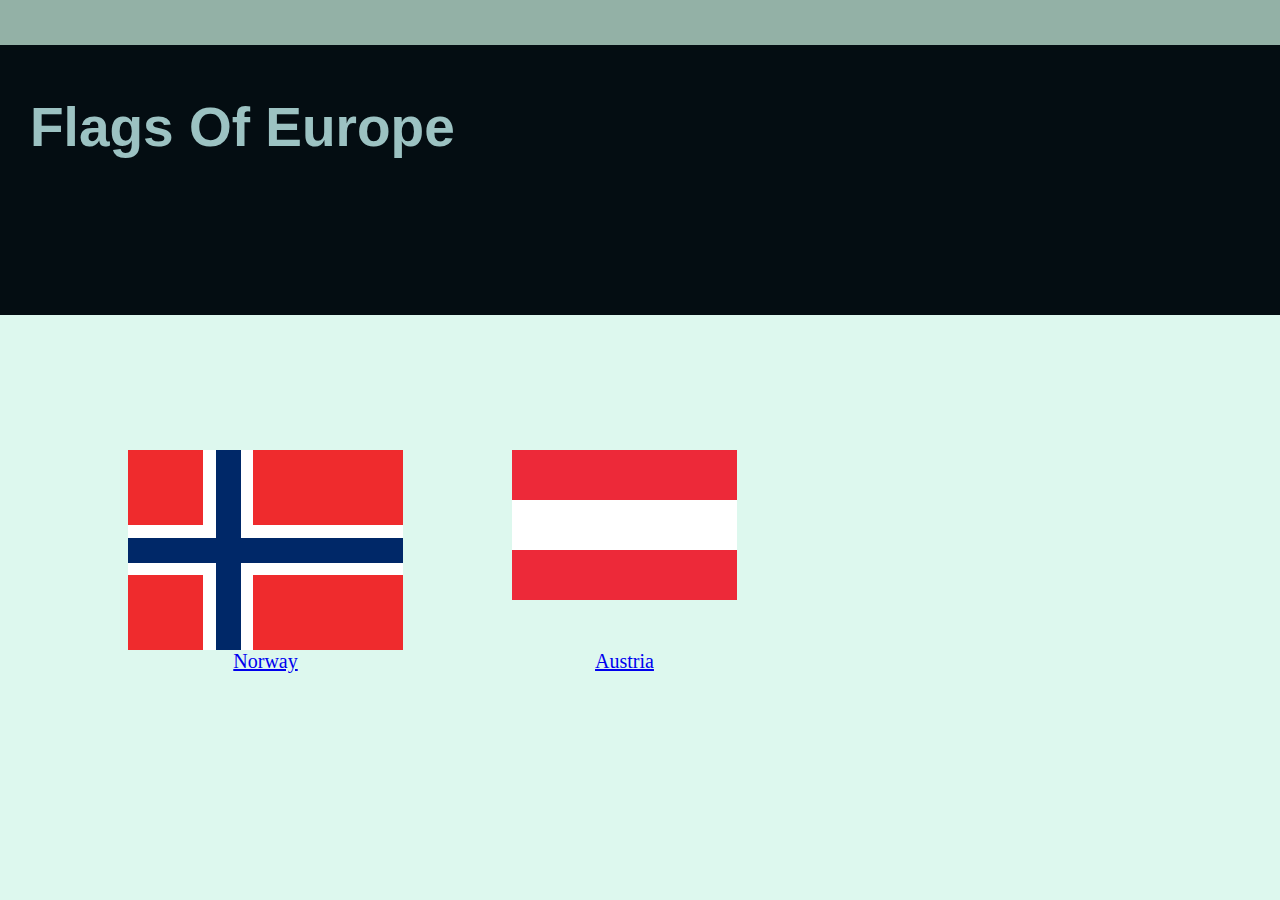
==== index.html @ d783d261 "Add files via upload" ====
<!DOCTYPE html>
<html lang="en">
<head>
    <meta charset="UTF-8">
    <meta name="viewport" content="width=device-width, initial-scale=1.0">

    <link rel="stylesheet" href="style.css">
    <link rel="icon" href="Images/eu.png">
    <link rel="preconnect" href="https://fonts.googleapis.com">
    <link rel="preconnect" href="https://fonts.gstatic.com" crossorigin>
    <link href="https://fonts.googleapis.com/css2?family=Libre+Baskerville:ital,wght@0,400;0,700;1,400&display=swap" rel="stylesheet">
    <title>Europe</title>
    
</head>
<body>
    <div class="top"></div>
    <div class="main">
        <h1>Flags Of Europe</h1>
    </div>   
    <div>
        <div class="Norway">
            <div class="Norway-main">
                <div class="Norway-ho">
                    <div >

                    </div>
                </div>

                <div class="Norway-ver">
                    <div>

                    </div>
                </div>
                <p class="Norway-p"><a href="Norway/norway.html">Norway</a></p>
            </div>
        </div>
<div class="austria">
        <div class="austria-main">
            <div>
                
            </div>
            <p class="austria-p"><a href="Austria/austria.html">Austria</a></p>
        </div>
    </div>
</body>
</html>
---- style.css ----
*{
    margin: 0;
    padding: 0;
}

p{
    text-decoration: none;
}

body{
    background-color: #ddf8ee;
}

.top{
    background-color: #93B1A6;
    height: 5vh;
}
.main{
    background-color: #040D12;
    color: #9cc2c2;
    height: 30vh;
}

h1{
    font-size: 55px;
    font-weight: 900;
    position: relative;
    top: 50px;
    left: 30px;
    font-family: 'Segoe UI', Tahoma, Geneva, Verdana, sans-serif;
}

.Norway{
    position: absolute;
    top: 50%;
    left: 10%;
}

.Norway-main{
    background-color: #ef2b2d;
    width: 275px;
    height: 200px;
    position: relative;
}

.Norway-ho{
    background-color: white;
    width: 100%;
    height: 50px;
    position: absolute;
    top: 75px;
}

.Norway-ver{
    background-color: white;
    width: 50px;
    height: 100%;
    position: absolute;
    left: 75px;
}

.Norway-ho div{
    background-color: #002868;
    position: relative;
    width: 100%;
    height: 25px;
    top: 12.5px;
    z-index: 2;
}

.Norway-ver div{
    background-color: #002868;
    position: relative;
    width: 25px;
    height: 100%;
    left: 12.5px;
}

.Norway-p{
    font-size: 20px;
    position: relative;
    top: 200px;
    text-align: center;
}

.austria-main{
    background-color: #ed2939;
    width: 225px;
    height: 150px;
    position: relative;
}

.austria-main > div{
    background-color: #ffffff;
    width: 100%;
    height: 50px;
    position: absolute;
    top: 50px;
}

.austria{
    position: absolute;
    top: 50%;
    left: 40%;
}

.austria-p{
    font-size: 20px;
    position: relative;
    top: 200px;
    text-align: center;
}

@media (max-width:1200px)  {
    .austria{
        position: absolute;
        top: 80%;
        left: 10%;
    }

    .Norway{
        position: absolute;
        top: 50%;
        left: 10%;
    }

}
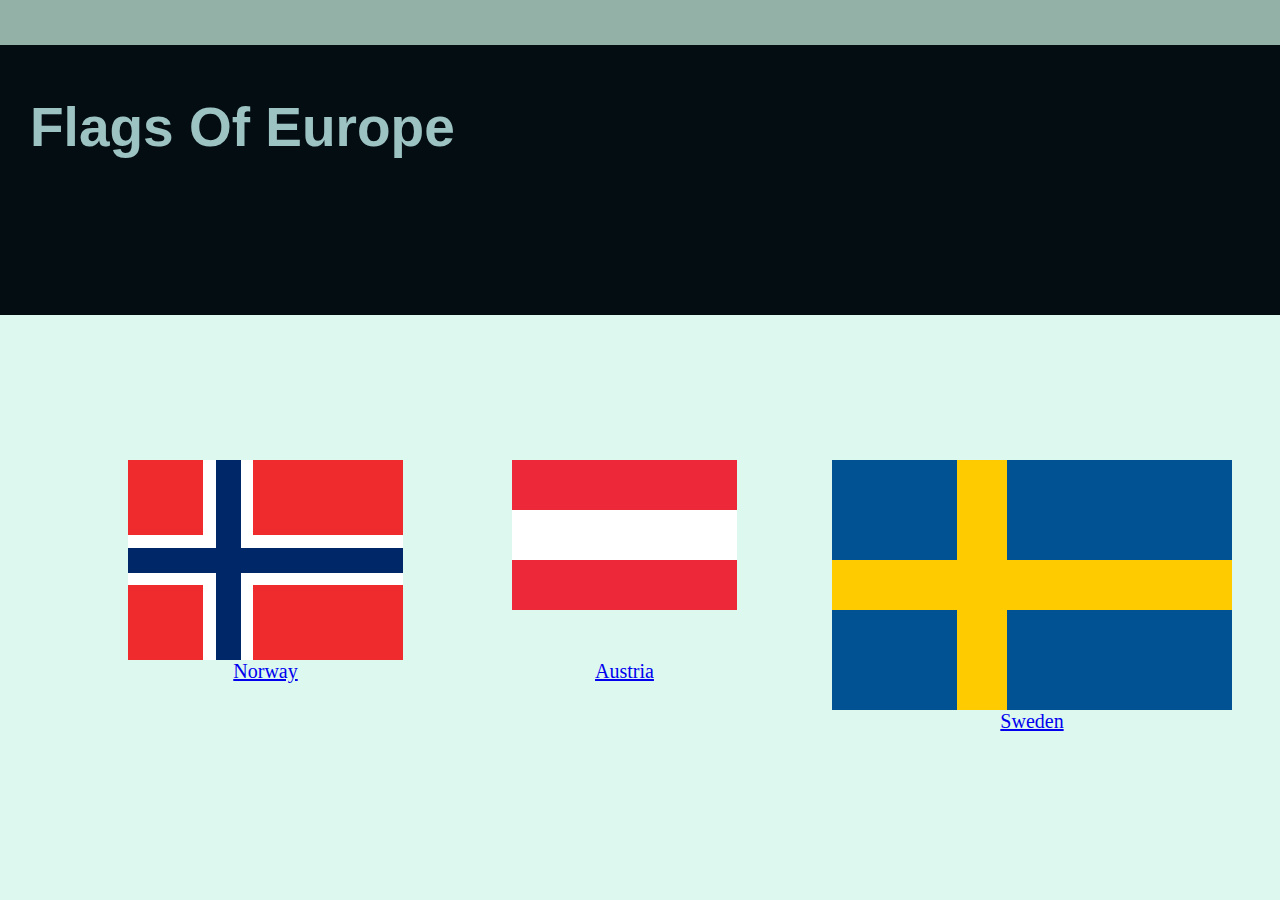
==== commit d96d8b41: "Add files via upload" ====
--- a/index.html
+++ b/index.html
@@ -42,5 +42,22 @@
             <p class="austria-p"><a href="Austria/austria.html">Austria</a></p>
         </div>
     </div>
+
+    <div class="Sweden">
+        <div class="Sweden-main">
+            <div class="Sweden-ho">
+                <div >
+
+                </div>
+            </div>
+
+            <div class="Sweden-ver">
+                <div>
+
+                </div>
+            </div>
+            <p class="Sweden-p"><a href="Sweden/sweden.html">Sweden</a></p>
+        </div>
+    </div>
 </body>
 </html>--- a/style.css
+++ b/style.css
@@ -9,6 +9,8 @@
 
 body{
     background-color: #ddf8ee;
+    overflow-x: hidden;
+    height: 100vh;
 }
 
 .top{
@@ -30,10 +32,13 @@
     font-family: 'Segoe UI', Tahoma, Geneva, Verdana, sans-serif;
 }
 
+/* Norway*/
+
 .Norway{
     position: absolute;
     top: 50%;
     left: 10%;
+    margin: 10px 50px 10px 0;
 }
 
 .Norway-main{
@@ -83,6 +88,8 @@
     text-align: center;
 }
 
+/*Austria*/
+
 .austria-main{
     background-color: #ed2939;
     width: 225px;
@@ -102,6 +109,7 @@
     position: absolute;
     top: 50%;
     left: 40%;
+    margin: 10px 50px 10px 0;
 }
 
 .austria-p{
@@ -111,10 +119,55 @@
     text-align: center;
 }
 
-@media (max-width:1200px)  {
+/*Sweden*/
+
+.Sweden-main{
+    background-color: #005293;
+    width: 400px;
+    height: 250px;
+    position: relative;
+}
+
+.Sweden-ho{
+    background-color: #fecb00;
+    width: 100%;
+    height: 50px;
+    position: absolute;
+    top: 100px;
+}
+
+.Sweden-ver{
+    background-color: #fecb00;
+    width: 50px;
+    height: 100%;
+    position: absolute;
+    left: 125px;
+}
+
+.Sweden{
+    position: absolute;
+    top: 50%;
+    left: 65%;
+    margin: 10px 50px 10px 0;
+}
+
+.Sweden-p{
+    font-size: 20px;
+    position: relative;
+    top: 250px;
+    text-align: center;
+}
+
+
+@media (max-width:900px)  {
+
+    body{
+        overflow-x: hidden;
+    }
+
     .austria{
         position: absolute;
-        top: 80%;
+        top: 600px;
         left: 10%;
     }
 
@@ -124,4 +177,11 @@
         left: 10%;
     }
 
+    .Sweden{
+        position: absolute;
+        top: 900px;
+        left: 10%;
+    }
+  
+
 }